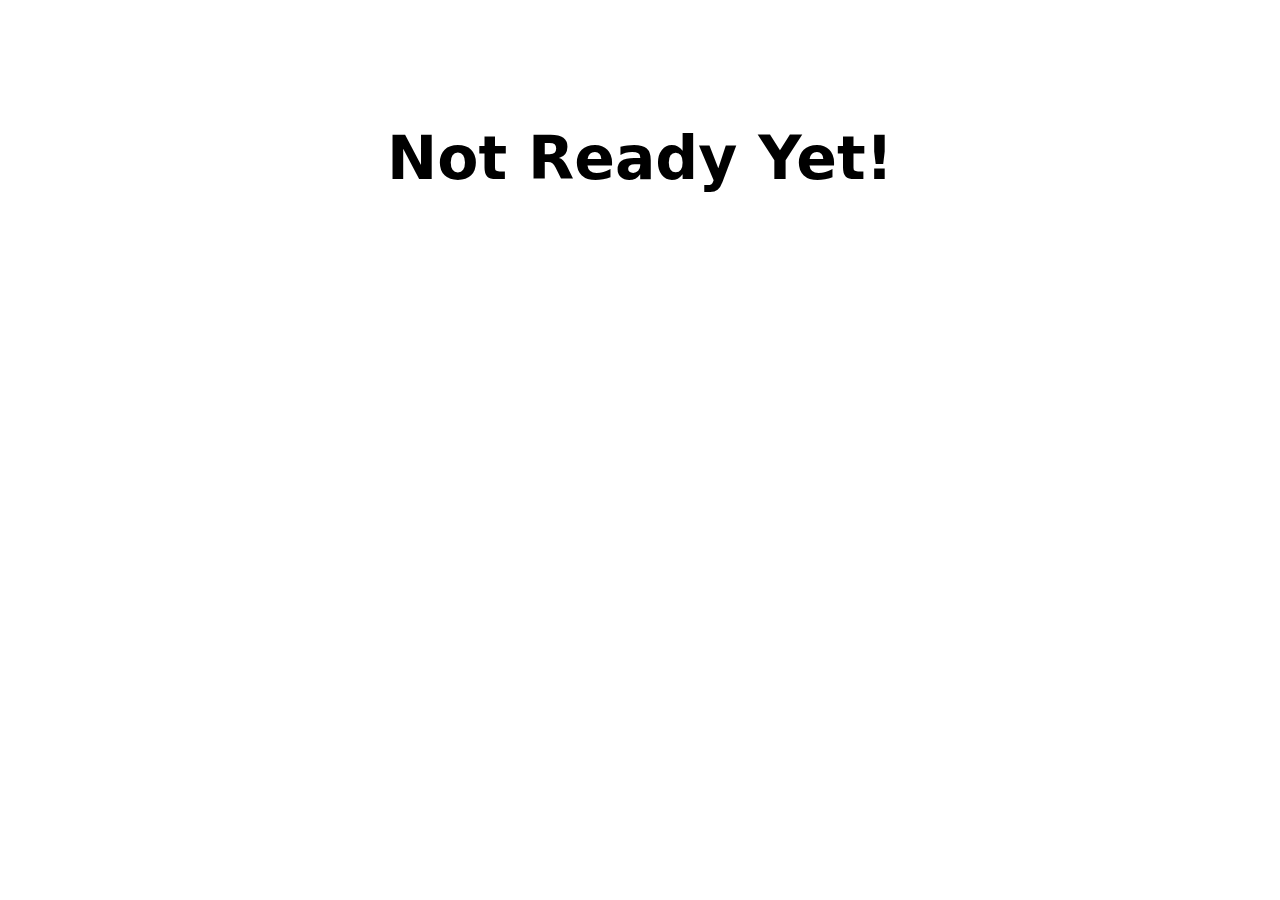
==== aboutus.html @ e6c42e74 "vue edits and photos" ====
<!DOCTYPE html>
<html lang="en">
<head>
    <meta charset="UTF-8">
    <meta http-equiv="X-UA-Compatible" content="IE=edge">
    <meta name="viewport" content="width=device-width, initial-scale=1.0">
    <link rel="stylesheet" href="tailwindcss.css">
    <title>About Us</title>
</head>
<body>
    <h1 class=" text-6xl text-center font-black mt-32">
        Not Ready Yet!
    </h1>
    
</body>
</html>
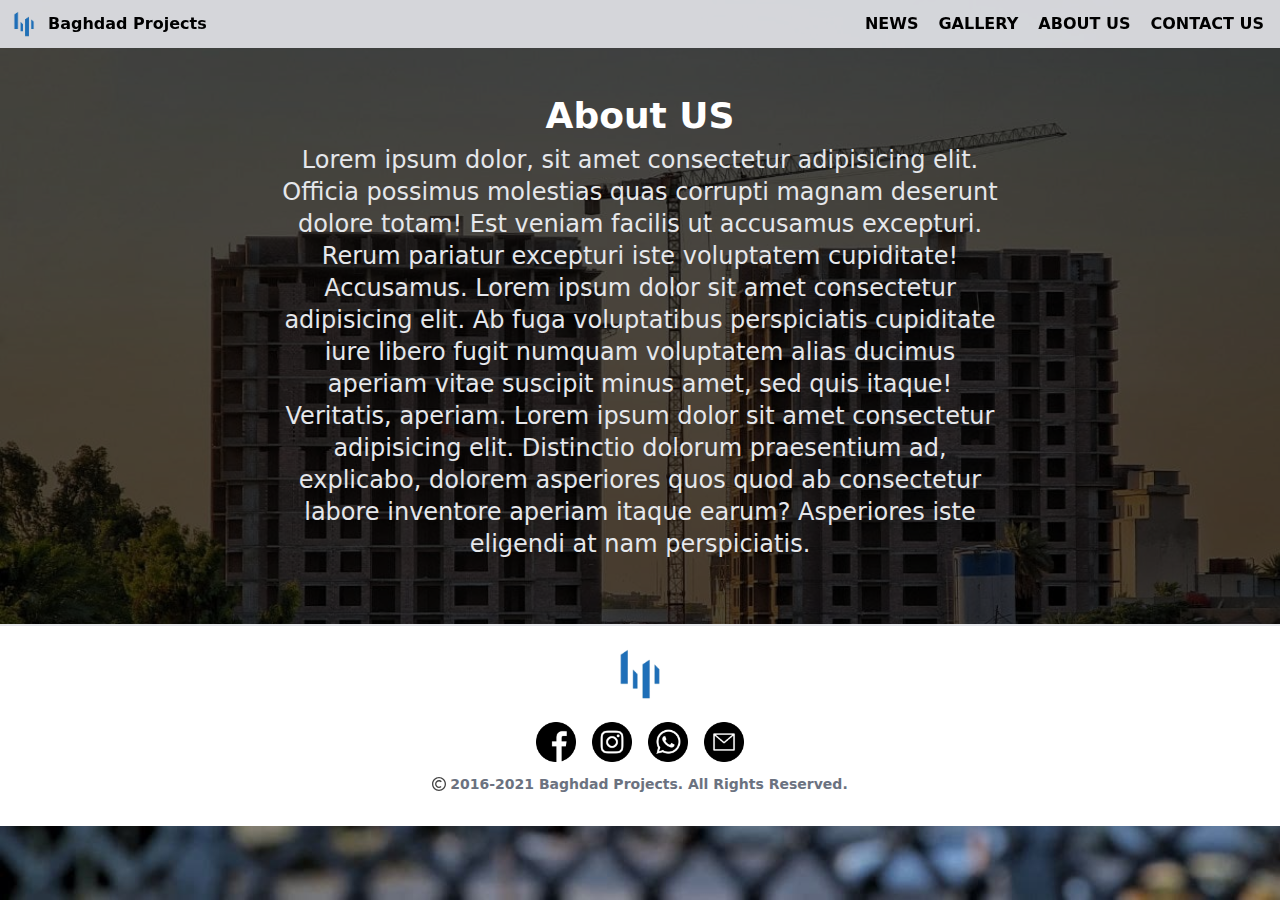
==== commit 26516db6: "finished the ui" ====
--- a/aboutus.html
+++ b/aboutus.html
@@ -5,12 +5,90 @@
     <meta http-equiv="X-UA-Compatible" content="IE=edge">
     <meta name="viewport" content="width=device-width, initial-scale=1.0">
     <link rel="stylesheet" href="tailwindcss.css">
+    <link rel="icon" href="img/logo.png" />
     <title>About Us</title>
 </head>
-<body>
-    <h1 class=" text-6xl text-center font-black mt-32">
-        Not Ready Yet!
-    </h1>
+<body background="img/2.jpg" class="bg-cover bg-gray-200 ">
     
+    <!-- NAV BAR -->
+
+
+
+    <div class="flex flex-col h-screen">
+
+      <nav class="bg-gray-200 inset-x-0 fixed top-0 z-50 bg-opacity-90">
+        <div class="flex justify-between">   <a
+              href="\"
+              class="flex mr-44 items-center justify-center font-semibold"
+            >
+              <img class="h-12" src="img/logo.png" alt="logo" />
+              <p>Baghdad Projects</p>
+            </a>
+    
+            <div class="flex space-x-5 mr-4 items-center">
+         
+             <a href="news.html" class="font-semibold hover:text-blue-800 duration-500 "
+                >NEWS</a
+              > 
+               <a href="gallery.html" class="font-semibold hover:text-blue-800 duration-500  "
+                >GALLERY</a
+              >
+                  <a href="aboutus.html" class="font-semibold hover:text-blue-800 duration-500  "
+                >ABOUT US</a
+              > 
+               <a href="contactus.html" class="font-semibold hover:text-blue-800  duration-500 "
+                >CONTACT US</a
+              >
+            </div>
+          </div>
+        </nav>
+        <div class="pt-12 bg-black bg-opacity-70 p-12">
+
+          <div class="max-w-3xl  mx-auto text-center mb-auto mt-8 text-white  bg-opacity-70 p-4 rounded ">
+              <h1 class=" text-4xl font-black ">
+                          About US
+              </h1>
+              <p class=" text-2xl mt-2 text-gray-200" >
+               Lorem ipsum dolor, sit amet consectetur adipisicing elit. Officia possimus molestias quas corrupti magnam deserunt dolore totam! Est veniam facilis ut accusamus excepturi. Rerum pariatur excepturi iste voluptatem cupiditate! Accusamus. Lorem ipsum dolor sit amet consectetur adipisicing elit. Ab fuga voluptatibus perspiciatis cupiditate iure libero fugit numquam voluptatem alias ducimus aperiam vitae suscipit minus amet, sed quis itaque! Veritatis, aperiam.   Lorem ipsum dolor sit amet consectetur adipisicing elit. Distinctio dolorum praesentium ad, explicabo, dolorem asperiores quos quod ab consectetur labore inventore aperiam itaque earum? Asperiores iste eligendi at nam perspiciatis.
+              </p>
+              
+          </div>
+          
+        </div>
+  <!-- FOOTER -->
+   
+  <div class="flex justify-center text-xl border-t-2  bg-white">
+      <div class=" flex-col ">
+        <div class=" font-semibold flex justify-center text-3xl text-gray-700">
+           <img  class=" w-24" src="img/logo.png" alt="">
+        </div>
+        <div class="flex justify-center space-x-4 mt-">
+          <a href="https://www.facebook.com/BaghdadProjects">
+            <img class="w-10" src="icons/facebook.png" alt="">
+          </a>
+         <a href="https://www.instagram.com/baghdadprojects/?fbclid=IwAR2Jm3z72x9w1m4j8kPzClwEI2pBCahKLZwNuCYHhC0BwI_eCiDwH202zXg">
+           <img class="w-10" src="icons/instagram.png" alt="">
+         </a>
+        <a href="contactus.html">
+          <img class="w-10" src="icons/whatsapp.png" alt="">
+        </a>
+        <a href="contactus.html">
+          <img class="w-10" src="icons/email.png" alt="">
+        </a>
+       </div>
+       <div class="mt-3 pb-8 flex text-sm text-gray-500 font-semibold items-center space-x-1">
+         <svg version="1.1" xmlns="http://www.w3.org/2000/svg" xmlns:xlink="http://www.w3.org/1999/xlink" width="14" height="14" viewBox="0 0 16 16">
+        <path fill="#444444" d="M8 1.5c3.6 0 6.5 2.9 6.5 6.5s-2.9 6.5-6.5 6.5-6.5-2.9-6.5-6.5 2.9-6.5 6.5-6.5zM8 0c-4.4 0-8 3.6-8 8s3.6 8 8 8 8-3.6 8-8-3.6-8-8-8v0z"></path>
+        <path fill="#444444" d="M9.9 10.3c-0.5 0.4-1.2 0.7-1.9 0.7-1.7 0-3-1.3-3-3s1.3-3 3-3c0.8 0 1.6 0.3 2.1 0.9l1.1-1.1c-0.8-0.8-2-1.3-3.2-1.3-2.5 0-4.5 2-4.5 4.5s2 4.5 4.5 4.5c1.1 0 2-0.4 2.8-1l-0.9-1.2z"></path>
+        </svg>
+        
+      <p class="">2016-2021 Baghdad Projects. All Rights Reserved.</p>
+      </div>
+      </div>
+      
+      
+      </div>
+      
+    </div>
 </body>
 </html>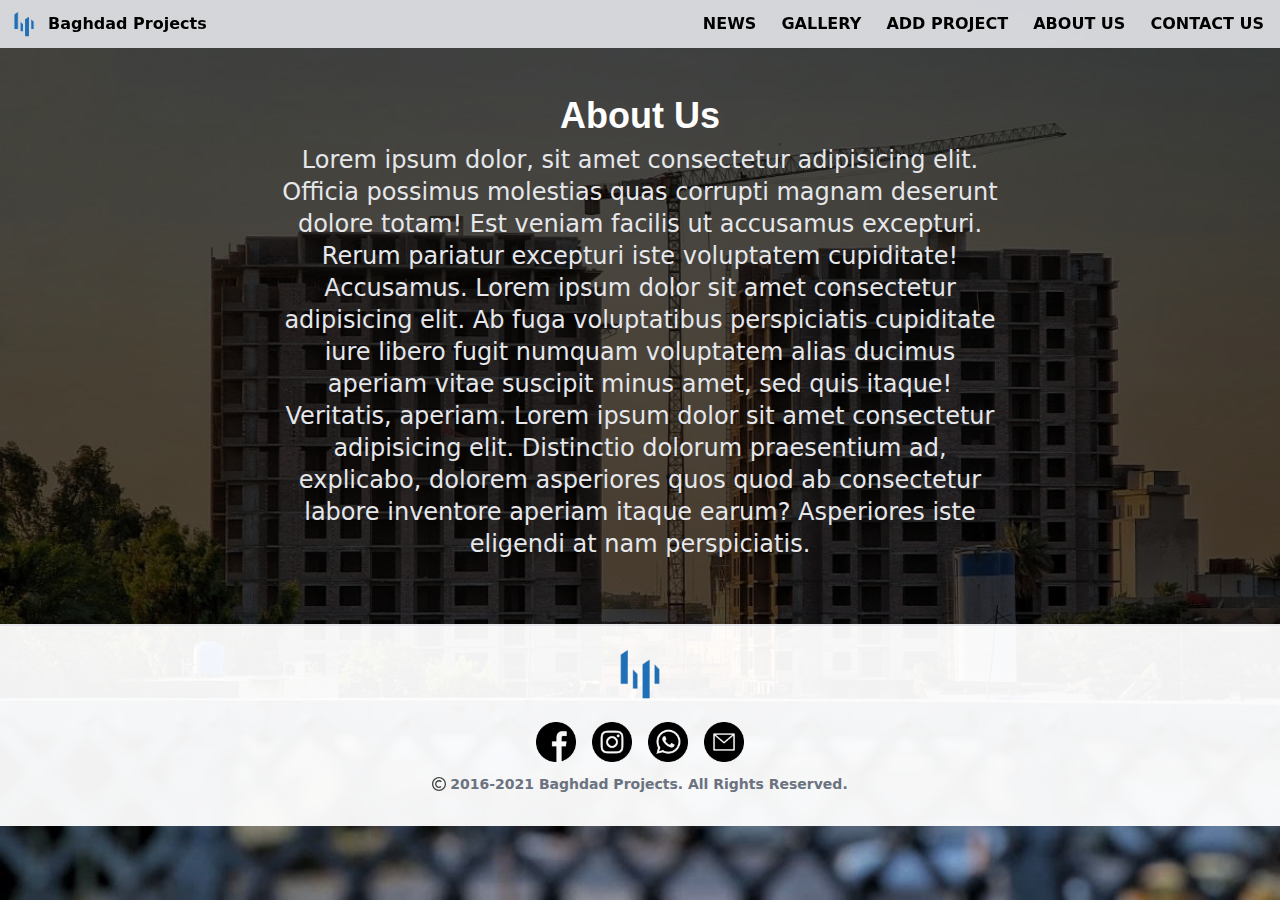
==== commit cf0af44f: "done, needs only to complete the projects tracker" ====
--- a/aboutus.html
+++ b/aboutus.html
@@ -12,83 +12,127 @@
     
     <!-- NAV BAR -->
 
+<div id="app">
 
-
-    <div class="flex flex-col h-screen">
-
-      <nav class="bg-gray-200 inset-x-0 fixed top-0 z-50 bg-opacity-90">
-        <div class="flex justify-between">   <a
+  
+      <div class="flex flex-col h-screen">
+  
+        
+    
+        <nav class="bg-gray-200 inset-x-0 md:fixed md:top-0 z-50 bg-opacity-90">
+          <div class="flex justify-between ">   <a
               href="\"
-              class="flex mr-44 items-center justify-center font-semibold"
+              class="flex items-center justify-center font-semibold"
             >
               <img class="h-12" src="img/logo.png" alt="logo" />
-              <p>Baghdad Projects</p>
+              <p  >Baghdad Projects</p>
             </a>
     
-            <div class="flex space-x-5 mr-4 items-center">
+            <div class="flex space-x-5 mr-4 mt-3 items-center hidden md:block">
          
-             <a href="news.html" class="font-semibold hover:text-blue-800 duration-500 "
+             <a href="news.html" class="font-semibold hover:text-blue-700 duration-300 "
                 >NEWS</a
               > 
-               <a href="gallery.html" class="font-semibold hover:text-blue-800 duration-500  "
-                >GALLERY</a
-              >
-                  <a href="aboutus.html" class="font-semibold hover:text-blue-800 duration-500  "
+              <a href="gallery.html" class="font-semibold hover:text-blue-700 duration-300  "
+              >GALLERY</a
+            >
+            <a href="addproject.html" class="font-semibold hover:text-blue-700 duration-300  "
+              >ADD PROJECT</a
+            >
+                  <a href="aboutus.html" class="font-semibold hover:text-blue-700 duration-300  "
                 >ABOUT US</a
               > 
-               <a href="contactus.html" class="font-semibold hover:text-blue-800  duration-500 "
+               <a href="contactus.html" class="font-semibold hover:text-blue-700  duration-300 "
                 >CONTACT US</a
               >
             </div>
+            <div class="md:hidden mr-2">
+              <button  @click="menu=!menu"><img  src="icons/menu-button-of-three-horizontal-lines.png" class=" w-6 mt-3"></button>
+              
+            </div>
           </div>
         </nav>
-        <div class="pt-12 bg-black bg-opacity-70 p-12">
-
-          <div class="max-w-3xl  mx-auto text-center mb-auto mt-8 text-white  bg-opacity-70 p-4 rounded ">
-              <h1 class=" text-4xl font-black ">
-                          About US
-              </h1>
-              <p class=" text-2xl mt-2 text-gray-200" >
-               Lorem ipsum dolor, sit amet consectetur adipisicing elit. Officia possimus molestias quas corrupti magnam deserunt dolore totam! Est veniam facilis ut accusamus excepturi. Rerum pariatur excepturi iste voluptatem cupiditate! Accusamus. Lorem ipsum dolor sit amet consectetur adipisicing elit. Ab fuga voluptatibus perspiciatis cupiditate iure libero fugit numquam voluptatem alias ducimus aperiam vitae suscipit minus amet, sed quis itaque! Veritatis, aperiam.   Lorem ipsum dolor sit amet consectetur adipisicing elit. Distinctio dolorum praesentium ad, explicabo, dolorem asperiores quos quod ab consectetur labore inventore aperiam itaque earum? Asperiores iste eligendi at nam perspiciatis.
-              </p>
-              
+        <div v-show="menu" class=" md:hidden w-full bg-gray-700 text-white flex flex-col">
+          <a href="news.html" class="border-b-2 border-white p-2 hover:text-blue-700 duration-300 "
+          >NEWS</a
+        > 
+        <a href="gallery.html" class="border-b-2 border-white p-2 hover:text-blue-700 duration-300  "
+       >GALLERY</a
+     >
+     <a href="gallery.html" class="border-b-2 border-white p-2 hover:text-blue-700 duration-300  "
+       >ADD PROJECT</a
+     >
+            <a href="aboutus.html" class="border-b-2 border-white p-2 hover:text-blue-700 duration-300  "
+          >ABOUT US</a
+        > 
+         <a href="contactus.html" class="border-b-2 border-white p-2 hover:text-blue-700  duration-300 "
+          >CONTACT US</a
+        >
+        </div>
+          <div class="pt-12 bg-black bg-opacity-70 p-12">
+  
+            <div class="max-w-3xl  mx-auto text-center mb-auto mt-8 text-white  bg-opacity-70 p-4 rounded ">
+                <h1 style="font-family: 'Questrial', sans-serif;"class=" text-4xl font-black ">
+                            About Us
+                </h1>
+                <p class=" text-2xl mt-2 text-gray-200" >
+                 Lorem ipsum dolor, sit amet consectetur adipisicing elit. Officia possimus molestias quas corrupti magnam deserunt dolore totam! Est veniam facilis ut accusamus excepturi. Rerum pariatur excepturi iste voluptatem cupiditate! Accusamus. Lorem ipsum dolor sit amet consectetur adipisicing elit. Ab fuga voluptatibus perspiciatis cupiditate iure libero fugit numquam voluptatem alias ducimus aperiam vitae suscipit minus amet, sed quis itaque! Veritatis, aperiam.   Lorem ipsum dolor sit amet consectetur adipisicing elit. Distinctio dolorum praesentium ad, explicabo, dolorem asperiores quos quod ab consectetur labore inventore aperiam itaque earum? Asperiores iste eligendi at nam perspiciatis.
+                </p>
+                
+            </div>
+            
           </div>
+    <!-- FOOTER -->
+     
+    <div class="flex justify-center text-xl border-t-2  bg-white bg-opacity-95">
+        <div class=" flex-col ">
+          <div class=" font-semibold flex justify-center text-3xl text-gray-700">
+             <img  class=" w-24" src="img/logo.png" alt="">
+          </div>
+          <div class="flex justify-center space-x-4 mt-">
+            <a href="https://www.facebook.com/BaghdadProjects">
+              <img class="w-10" src="icons/facebook.png" alt="">
+            </a>
+           <a href="https://www.instagram.com/baghdadprojects/?fbclid=IwAR2Jm3z72x9w1m4j8kPzClwEI2pBCahKLZwNuCYHhC0BwI_eCiDwH202zXg">
+             <img class="w-10" src="icons/instagram.png" alt="">
+           </a>
+          <a href="contactus.html">
+            <img class="w-10" src="icons/whatsapp.png" alt="">
+          </a>
+          <a href="contactus.html">
+            <img class="w-10" src="icons/email.png" alt="">
+          </a>
+         </div>
+         <div class="mt-3 pb-8 flex text-sm text-gray-500 font-semibold items-center space-x-1">
+           <svg version="1.1" xmlns="http://www.w3.org/2000/svg" xmlns:xlink="http://www.w3.org/1999/xlink" width="14" height="14" viewBox="0 0 16 16">
+          <path fill="#444444" d="M8 1.5c3.6 0 6.5 2.9 6.5 6.5s-2.9 6.5-6.5 6.5-6.5-2.9-6.5-6.5 2.9-6.5 6.5-6.5zM8 0c-4.4 0-8 3.6-8 8s3.6 8 8 8 8-3.6 8-8-3.6-8-8-8v0z"></path>
+          <path fill="#444444" d="M9.9 10.3c-0.5 0.4-1.2 0.7-1.9 0.7-1.7 0-3-1.3-3-3s1.3-3 3-3c0.8 0 1.6 0.3 2.1 0.9l1.1-1.1c-0.8-0.8-2-1.3-3.2-1.3-2.5 0-4.5 2-4.5 4.5s2 4.5 4.5 4.5c1.1 0 2-0.4 2.8-1l-0.9-1.2z"></path>
+          </svg>
           
+        <p class="">2016-2021 Baghdad Projects. All Rights Reserved.</p>
         </div>
-  <!-- FOOTER -->
-   
-  <div class="flex justify-center text-xl border-t-2  bg-white">
-      <div class=" flex-col ">
-        <div class=" font-semibold flex justify-center text-3xl text-gray-700">
-           <img  class=" w-24" src="img/logo.png" alt="">
         </div>
-        <div class="flex justify-center space-x-4 mt-">
-          <a href="https://www.facebook.com/BaghdadProjects">
-            <img class="w-10" src="icons/facebook.png" alt="">
-          </a>
-         <a href="https://www.instagram.com/baghdadprojects/?fbclid=IwAR2Jm3z72x9w1m4j8kPzClwEI2pBCahKLZwNuCYHhC0BwI_eCiDwH202zXg">
-           <img class="w-10" src="icons/instagram.png" alt="">
-         </a>
-        <a href="contactus.html">
-          <img class="w-10" src="icons/whatsapp.png" alt="">
-        </a>
-        <a href="contactus.html">
-          <img class="w-10" src="icons/email.png" alt="">
-        </a>
-       </div>
-       <div class="mt-3 pb-8 flex text-sm text-gray-500 font-semibold items-center space-x-1">
-         <svg version="1.1" xmlns="http://www.w3.org/2000/svg" xmlns:xlink="http://www.w3.org/1999/xlink" width="14" height="14" viewBox="0 0 16 16">
-        <path fill="#444444" d="M8 1.5c3.6 0 6.5 2.9 6.5 6.5s-2.9 6.5-6.5 6.5-6.5-2.9-6.5-6.5 2.9-6.5 6.5-6.5zM8 0c-4.4 0-8 3.6-8 8s3.6 8 8 8 8-3.6 8-8-3.6-8-8-8v0z"></path>
-        <path fill="#444444" d="M9.9 10.3c-0.5 0.4-1.2 0.7-1.9 0.7-1.7 0-3-1.3-3-3s1.3-3 3-3c0.8 0 1.6 0.3 2.1 0.9l1.1-1.1c-0.8-0.8-2-1.3-3.2-1.3-2.5 0-4.5 2-4.5 4.5s2 4.5 4.5 4.5c1.1 0 2-0.4 2.8-1l-0.9-1.2z"></path>
-        </svg>
         
-      <p class="">2016-2021 Baghdad Projects. All Rights Reserved.</p>
+        
+        </div>
+        
       </div>
-      </div>
+</div>
+<script src="vue.js"></script>
+<script>
+  let app = new Vue ({
+    el:"#app",
+    data:{
+       
+        menu:false
       
-      
-      </div>
-      
-    </div>
+    },
+    methods: {
+      showMenu(){
+                      this.menu= true
+                    }
+    },
+  })
+</script>
 </body>
 </html>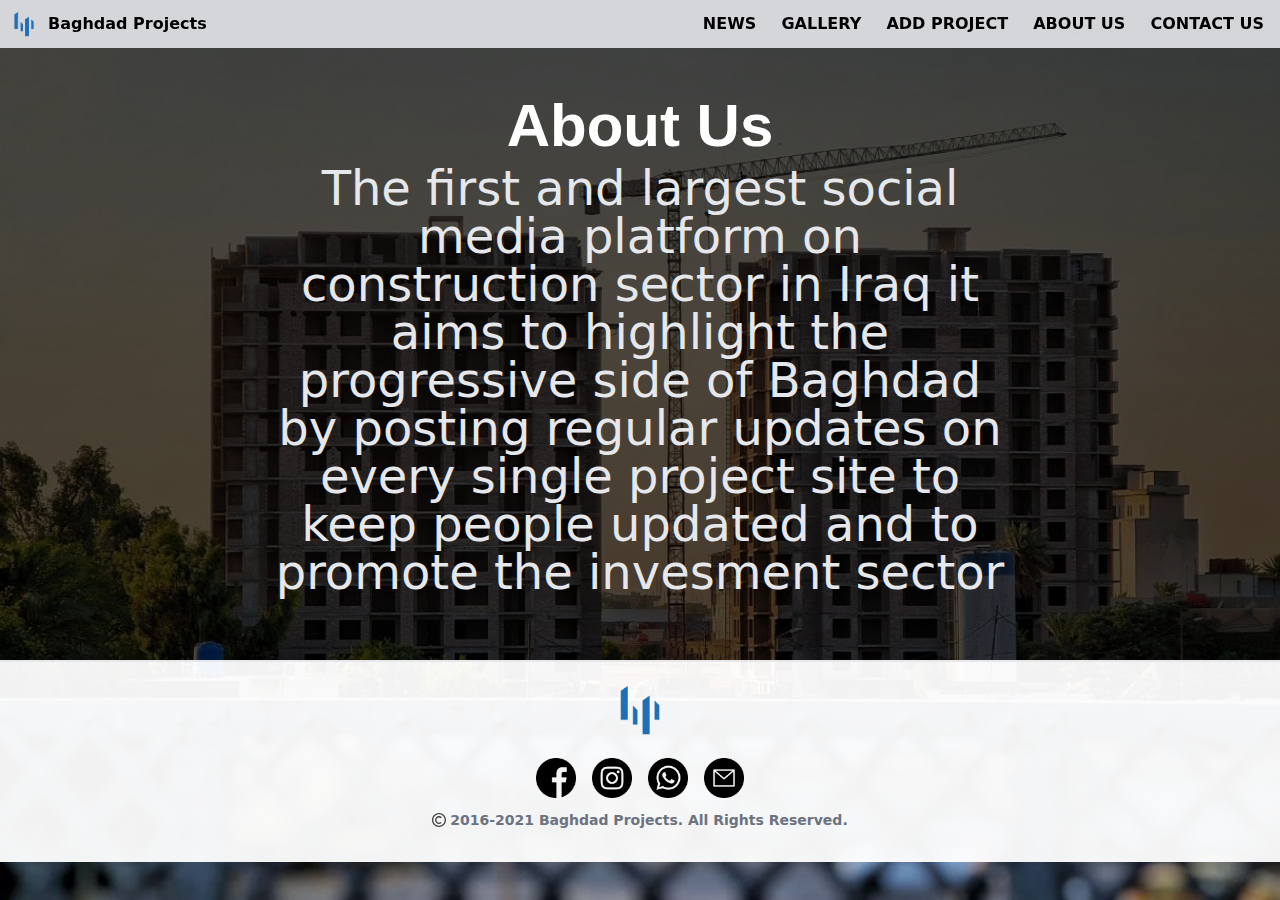
==== commit adde6631: "first commit" ====
--- a/aboutus.html
+++ b/aboutus.html
@@ -21,7 +21,7 @@
     
         <nav class="bg-gray-200 inset-x-0 md:fixed md:top-0 z-50 bg-opacity-90">
           <div class="flex justify-between ">   <a
-              href="\"
+              href="index.html"
               class="flex items-center justify-center font-semibold"
             >
               <img class="h-12" src="img/logo.png" alt="logo" />
@@ -72,12 +72,13 @@
           <div class="pt-12 bg-black bg-opacity-70 p-12">
   
             <div class="max-w-3xl  mx-auto text-center mb-auto mt-8 text-white  bg-opacity-70 p-4 rounded ">
-                <h1 style="font-family: 'Questrial', sans-serif;"class=" text-4xl font-black ">
+                <h1 style="font-family: 'Questrial', sans-serif;"class=" text-6xl font-black ">
                             About Us
                 </h1>
-                <p class=" text-2xl mt-2 text-gray-200" >
-                 Lorem ipsum dolor, sit amet consectetur adipisicing elit. Officia possimus molestias quas corrupti magnam deserunt dolore totam! Est veniam facilis ut accusamus excepturi. Rerum pariatur excepturi iste voluptatem cupiditate! Accusamus. Lorem ipsum dolor sit amet consectetur adipisicing elit. Ab fuga voluptatibus perspiciatis cupiditate iure libero fugit numquam voluptatem alias ducimus aperiam vitae suscipit minus amet, sed quis itaque! Veritatis, aperiam.   Lorem ipsum dolor sit amet consectetur adipisicing elit. Distinctio dolorum praesentium ad, explicabo, dolorem asperiores quos quod ab consectetur labore inventore aperiam itaque earum? Asperiores iste eligendi at nam perspiciatis.
-                </p>
+                <p class=" text-5xl mt-2 text-gray-200" >
+                  The first and largest social media platform on construction sector in Iraq
+                  it aims to highlight the progressive side of Baghdad by posting regular updates
+                  on every single project site to keep people updated and to promote the invesment sector                </p>
                 
             </div>
             
